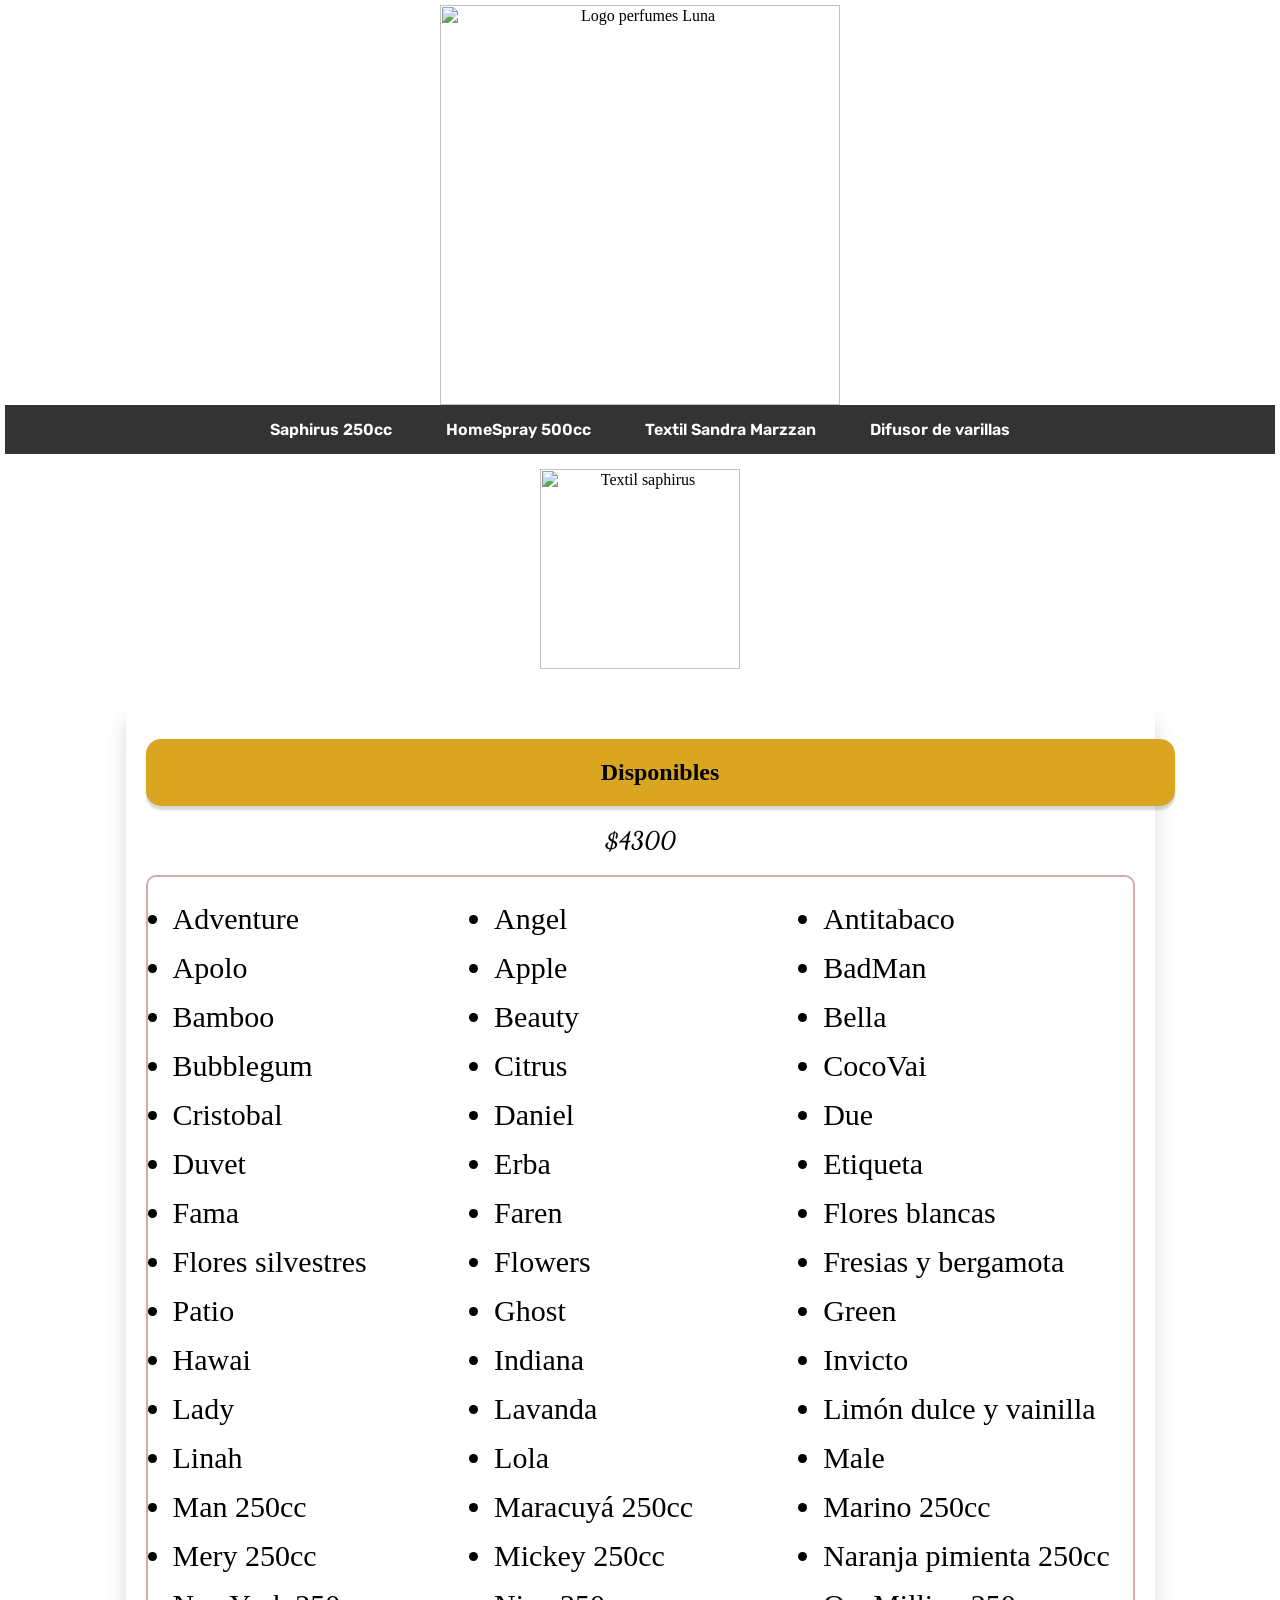
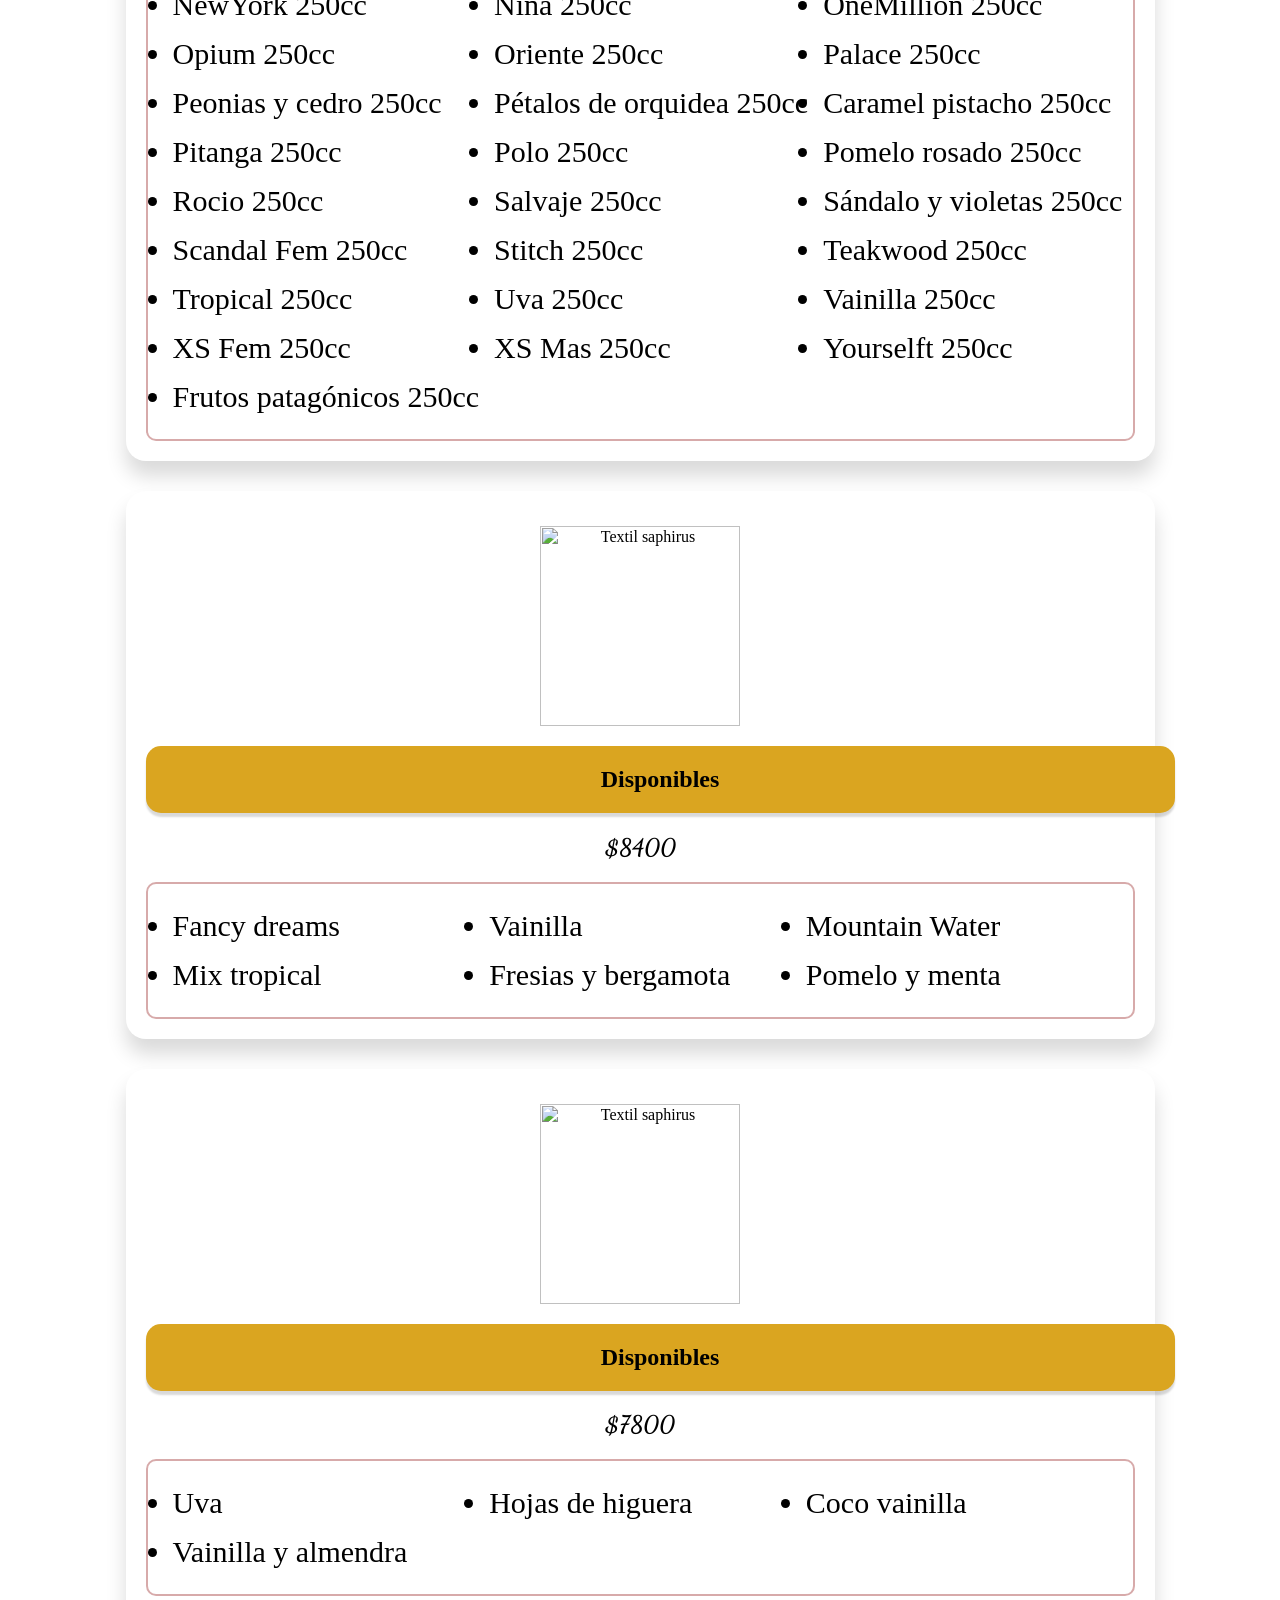
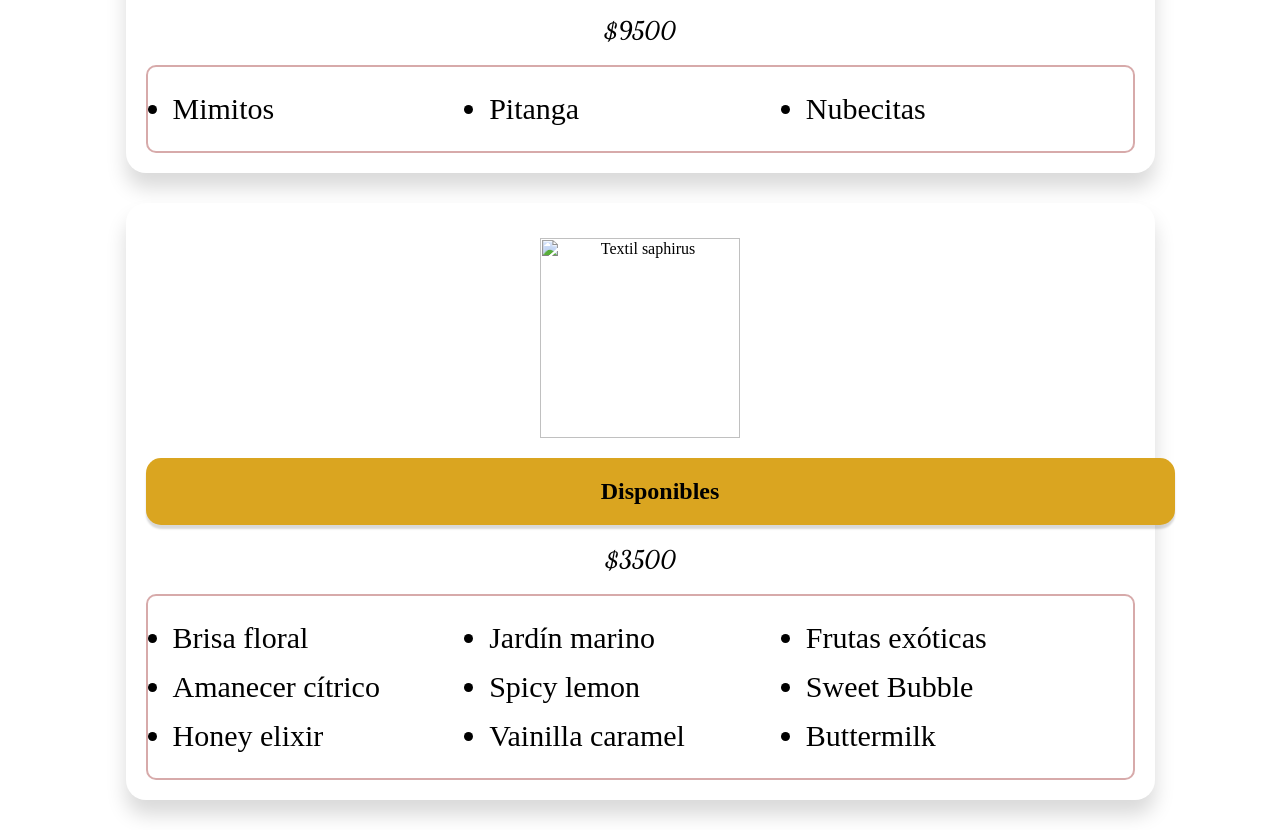
==== Perfumes.html @ bdc65df8 "Add files via upload" ====
<html lang="en">
<head>
<link rel="stylesheet" href="style2.css">
<meta charset="UTF-8">

<meta name="viewport" content="width=device-width, initial-scale=1.0">

<title>Perfumes Luna | Fragancias y productos para tu bienestar</title>

<!-- Google Fonts -->
<link rel="preconnect" href="https://fonts.googleapis.com">
<link rel="preconnect" href="https://fonts.gstatic.com" crossorigin>
<link href="https://fonts.googleapis.com/css2?family=Dancing+Script:wght@400..700&family=Montserrat:wght@400;500;600;700&display=swap" rel="stylesheet">

<link rel="preconnect" href="https://fonts.googleapis.com">
<link rel="preconnect" href="https://fonts.gstatic.com" crossorigin>
<link href="https://fonts.googleapis.com/css2?family=Dancing+Script:wght@400..700&family=Montserrat:ital,wght@0,100..900;1,100..900&family=Rubik:ital,wght@0,300..900;1,300..900&display=swap" rel="stylesheet">


    <img class=logo src="https://i.postimg.cc/MKbxB0SF/imagen-2026-09-07-192056503.png" alt="Logo perfumes Luna">

    
</head>

<body>

    
    <nav>

    <a href="#Saphirus 250cc">Saphirus 250cc</a>

    <a href="#HomeSpray 500cc">HomeSpray 500cc</a>

    <a href="#Sandra Marzzan">Textil Sandra Marzzan</a>

    <a href="#Difusor de varillas">Difusor de varillas</a>

    </nav>


<section id="Saphirus 250cc">
    <img class="Perfumes" src="https://aromatizarmayorista.com.ar/sistema/fotos/productos/00001401_00002290_G_17798904326a16f900eb7e2.png" alt="Textil saphirus">

        <div class="contenedor-productos">


    <h2>
        Disponibles
    </h2>

        <h1>$4300</h1>
    <ul>
        <li>Adventure</li>
        <li>Angel</li>
        <li>Antitabaco</li>
        <li>Apolo</li>        
        <li>Apple</li>
        <li>BadMan</li>
        <li>Bamboo</li>
        <li>Beauty</li>
        <li>Bella</li>
        <li>Bubblegum</li>
        <li>Citrus</li>
        <li>CocoVai</li>
        <li>Cristobal</li>
        <li>Daniel</li>
        <li>Due</li>
        <li>Duvet</li>
        <li>Erba</li>
        <li>Etiqueta</li>
        <li>Fama</li>
        <li>Faren</li>
        <li>Flores blancas</li>
        <li>Flores silvestres</li>
        <li>Flowers</li>
        <li>Fresias y bergamota</li>
        <li>Patio</li>
        <li>Ghost</li>
        <li>Green</li>
        <li>Hawai</li>
        <li>Indiana</li>
        <li>Invicto</li>
        <li>Lady</li>
        <li>Lavanda</li>
        <li>Limón dulce y vainilla</li>
        <li>Linah</li>
        <li>Lola</li>
        <li>Male</li>
        <li>Man 250cc</li>
        <li>Maracuyá 250cc</li>
        <li>Marino 250cc</li>
        <li>Mery 250cc</li>
        <li>Mickey 250cc</li>
        <li>Naranja pimienta 250cc</li>
        <li>NewYork 250cc</li>
        <li>Nina 250cc</li>
        <li>OneMillion 250cc</li>
        <li>Opium 250cc</li>
        <li>Oriente 250cc</li>
        <li>Palace 250cc</li>
        <li>Peonias y cedro 250cc</li>
        <li>Pétalos de orquidea 250cc</li>
        <li>Caramel pistacho 250cc</li>
        <li>Pitanga 250cc</li>
        <li>Polo 250cc</li>
        <li>Pomelo rosado 250cc</li>
        <li>Rocio 250cc</li>
        <li>Salvaje 250cc</li>
        <li>Sándalo y violetas 250cc</li>
        <li>Scandal Fem 250cc</li>
        <li>Stitch 250cc</li>
        <li>Teakwood 250cc</li>
        <li>Tropical 250cc</li>
        <li>Uva 250cc</li>
        <li>Vainilla 250cc</li>
        <li>XS Fem 250cc</li>
        <li>XS Mas 250cc</li>
        <li>Yourselft 250cc</li>
        <li>Frutos patagónicos 250cc</li>
        

    </ul>

      <a href="#Saphi">
        
    </a>
    </div>

</section>


<section id="HomeSpray 500cc">
    <div class="contenedor-productos">
    <img class="Perfumes" src="https://images-cdn.kyte.site/v0/b/kyte-7c484.appspot.com/o/oiVXrKCVzaRmfSj0CPTBAL2q0Iw1%2Fba02710a-9d26-48d4-91f3-3af984efc5c0.jpg?alt=media" alt="Textil saphirus">

    <h2>
        Disponibles
    </h2>

    <h1>$8400</h1>
    <ul>
        <li>Fancy dreams</li>
        <li>Vainilla</li>
        <li>Mountain Water</li>
        <li>Mix tropical</li>
        <li>Fresias y bergamota</li>
        <li>Pomelo y menta</li>
    </ul>
    </div>

</section>

<section id="Sandra Marzzan">
    <div class="contenedor-productos">
    <img class="Perfumes" src="https://http2.mlstatic.com/D_NQ_NP_872243-MLA89378355880_082025-O.webp" alt="Textil saphirus">

    <h2>
        Disponibles
    </h2>

    <h1>$7800</h1>
    <ul>
        <li>Uva</li>
        <li>Hojas de higuera</li>
        <li>Coco vainilla</li>
        <li>Vainilla y almendra</li>
    </ul>
        <h1>$9500</h1>
    <ul>
        <li>Mimitos</li>
        <li>Pitanga</li>
        <li>Nubecitas</li>
    </ul>
    </div>

</section>

<section id="Difusor de varillas">
    <div class="contenedor-productos">
    <img class="Perfumes" src="https://http2.mlstatic.com/D_Q_NP_2X_901903-MLA110865799302_052026-P.webp" alt="Textil saphirus">

    <h2>
        Disponibles
    </h2>

    <h1>$3500</h1>
    <ul>
        <li>Brisa floral</li>
        <li>Jardín marino</li>
        <li>Frutas exóticas</li>
        <li>Amanecer cítrico</li>
        <li>Spicy lemon</li>
        <li>Sweet Bubble</li>
        <li>Honey elixir</li>
        <li>Vainilla caramel</li>
        <li>Buttermilk</li>
    </ul>
    </div>

</section>
    
</body>
</html>
---- style2.css ----
.logo{
        display: block;
        margin: 0 auto;
        width: 400px;
        height: auto;
    }

    nav {
        background-color: #333;
        padding: 15px;
        text-align: center;
    }

    nav a {
        color: white;
        font-family: "rubik", sans-serif;
        text-decoration: none;
        margin: 25px;
        font-weight: 600;
    }


    img{
        display: block;
        margin: 15 auto;
        width: 200px;
        height: auto;
    }

    body {
    margin: 5;
    text-align: center;
}
li {
    white-space: nowrap;
}
.contenedor-productos {
    width: 989px;
    padding: 20px;
    background-color: white;
    border-radius: 20px;
    text-align: center;
    box-shadow: 0 15px 20px rgba(0,0,0,0.15);
    margin: 30px auto;
}

ul {
    
    font-size: 30px;
    margin: 20px 0 0 0;
    border: 2px solid rgba(206, 150, 150, 0.803);
    padding: 25px;
    border-radius: 10px;
    text-align: left;

    display: grid;
    grid-template-columns: repeat(3, 1fr);
    gap: 15px;
}

h2 {

    width: 100%;
    padding: 20px;
    background-color: goldenrod;
    border-radius: 15px;
    text-align: center;
    box-shadow: 0 4px 2px rgba(0,0,0,0.15);
}

h1 {
    font-family: "Dancing Script", cursive;
   
    text-align: center;
 
}
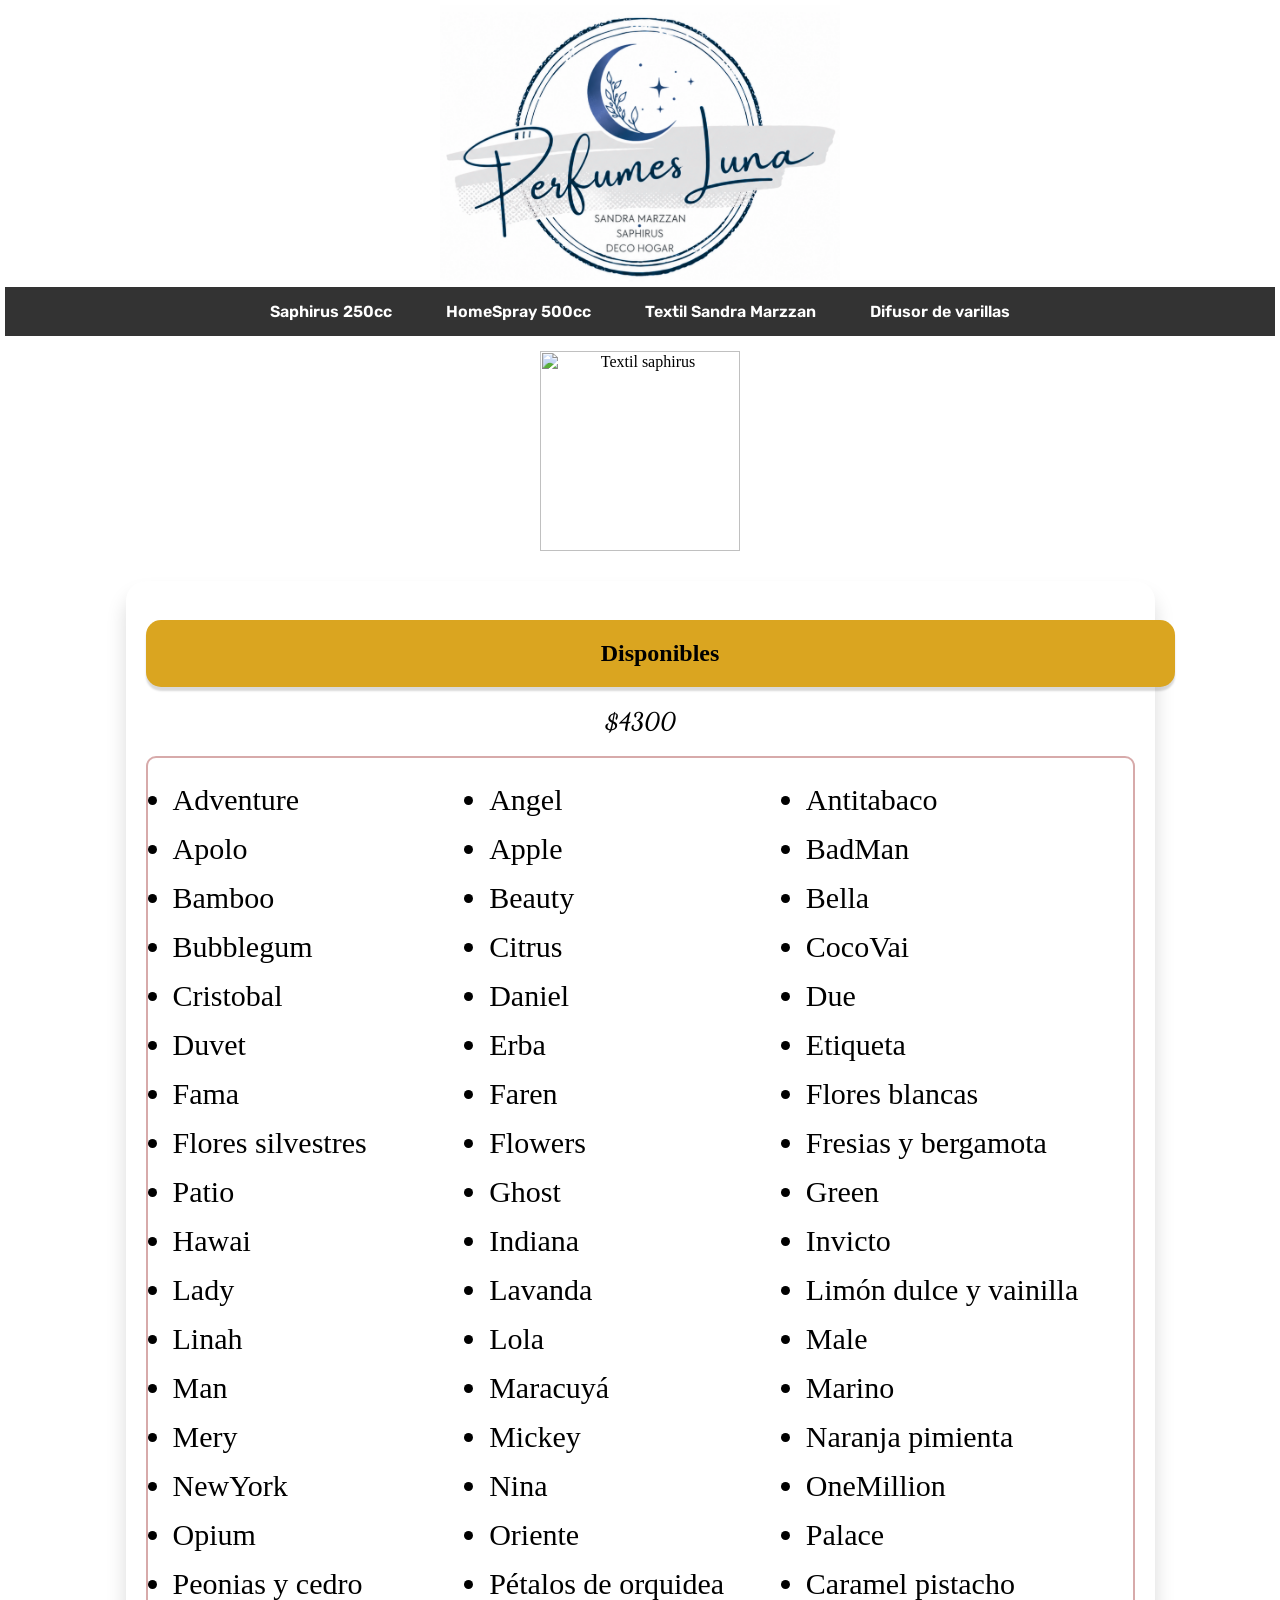
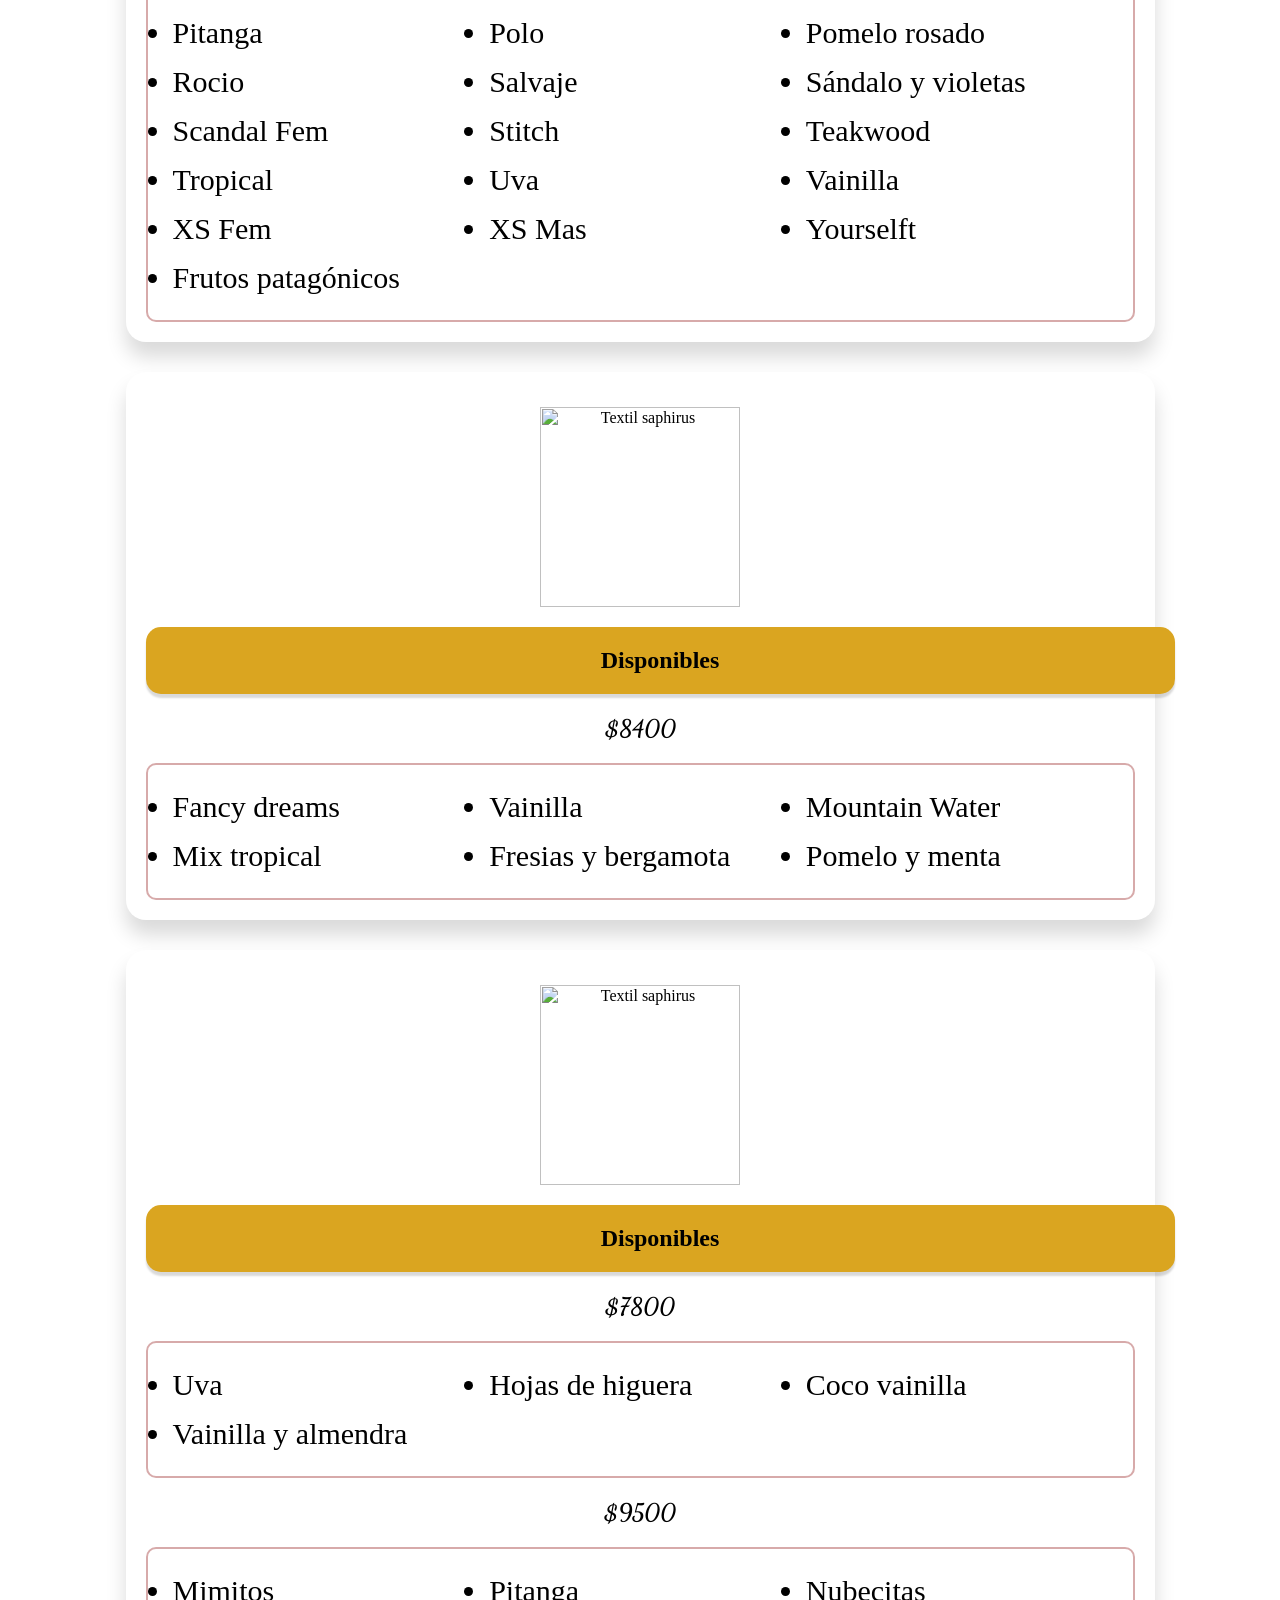
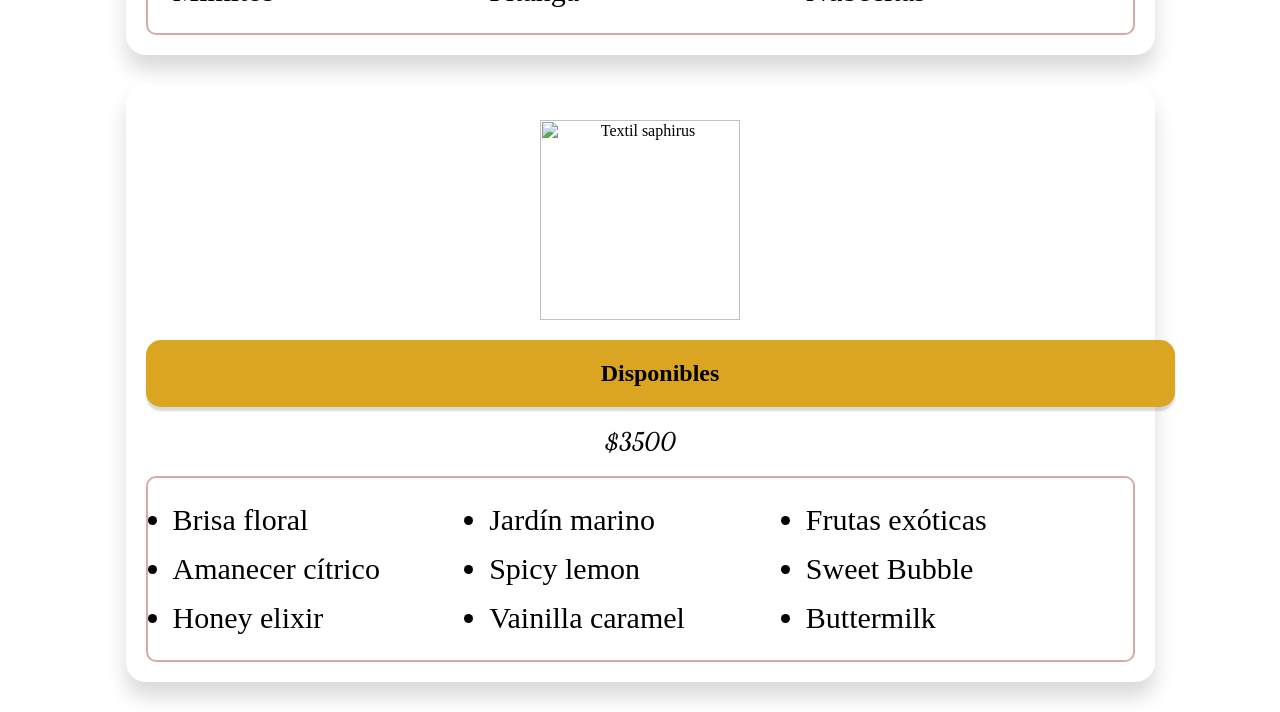
==== commit ae196211: "Add files via upload" ====
--- a/Perfumes.html
+++ b/Perfumes.html
@@ -17,7 +17,7 @@
 <link href="https://fonts.googleapis.com/css2?family=Dancing+Script:wght@400..700&family=Montserrat:ital,wght@0,100..900;1,100..900&family=Rubik:ital,wght@0,300..900;1,300..900&display=swap" rel="stylesheet">
 
 
-    <img class=logo src="https://i.postimg.cc/MKbxB0SF/imagen-2026-09-07-192056503.png" alt="Logo perfumes Luna">
+    <img class=logo src="Logo.png" alt="Logo perfumes Luna">
 
     
 </head>
@@ -86,37 +86,37 @@
         <li>Linah</li>
         <li>Lola</li>
         <li>Male</li>
-        <li>Man 250cc</li>
-        <li>Maracuyá 250cc</li>
-        <li>Marino 250cc</li>
-        <li>Mery 250cc</li>
-        <li>Mickey 250cc</li>
-        <li>Naranja pimienta 250cc</li>
-        <li>NewYork 250cc</li>
-        <li>Nina 250cc</li>
-        <li>OneMillion 250cc</li>
-        <li>Opium 250cc</li>
-        <li>Oriente 250cc</li>
-        <li>Palace 250cc</li>
-        <li>Peonias y cedro 250cc</li>
-        <li>Pétalos de orquidea 250cc</li>
-        <li>Caramel pistacho 250cc</li>
-        <li>Pitanga 250cc</li>
-        <li>Polo 250cc</li>
-        <li>Pomelo rosado 250cc</li>
-        <li>Rocio 250cc</li>
-        <li>Salvaje 250cc</li>
-        <li>Sándalo y violetas 250cc</li>
-        <li>Scandal Fem 250cc</li>
-        <li>Stitch 250cc</li>
-        <li>Teakwood 250cc</li>
-        <li>Tropical 250cc</li>
-        <li>Uva 250cc</li>
-        <li>Vainilla 250cc</li>
-        <li>XS Fem 250cc</li>
-        <li>XS Mas 250cc</li>
-        <li>Yourselft 250cc</li>
-        <li>Frutos patagónicos 250cc</li>
+        <li>Man</li>
+        <li>Maracuyá</li>
+        <li>Marino</li>
+        <li>Mery</li>
+        <li>Mickey</li>
+        <li>Naranja pimienta</li>
+        <li>NewYork</li>
+        <li>Nina</li>
+        <li>OneMillion</li>
+        <li>Opium</li>
+        <li>Oriente</li>
+        <li>Palace</li>
+        <li>Peonias y cedro</li>
+        <li>Pétalos de orquidea</li>
+        <li>Caramel pistacho</li>
+        <li>Pitanga</li>
+        <li>Polo</li>
+        <li>Pomelo rosado</li>
+        <li>Rocio</li>
+        <li>Salvaje</li>
+        <li>Sándalo y violetas</li>
+        <li>Scandal Fem</li>
+        <li>Stitch</li>
+        <li>Teakwood</li>
+        <li>Tropical</li>
+        <li>Uva</li>
+        <li>Vainilla</li>
+        <li>XS Fem</li>
+        <li>XS Mas</li>
+        <li>Yourselft</li>
+        <li>Frutos patagónicos</li>
         
 
     </ul>
--- a/style2.css
+++ b/style2.css
@@ -74,3 +74,4 @@
     text-align: center;
  
 }
+
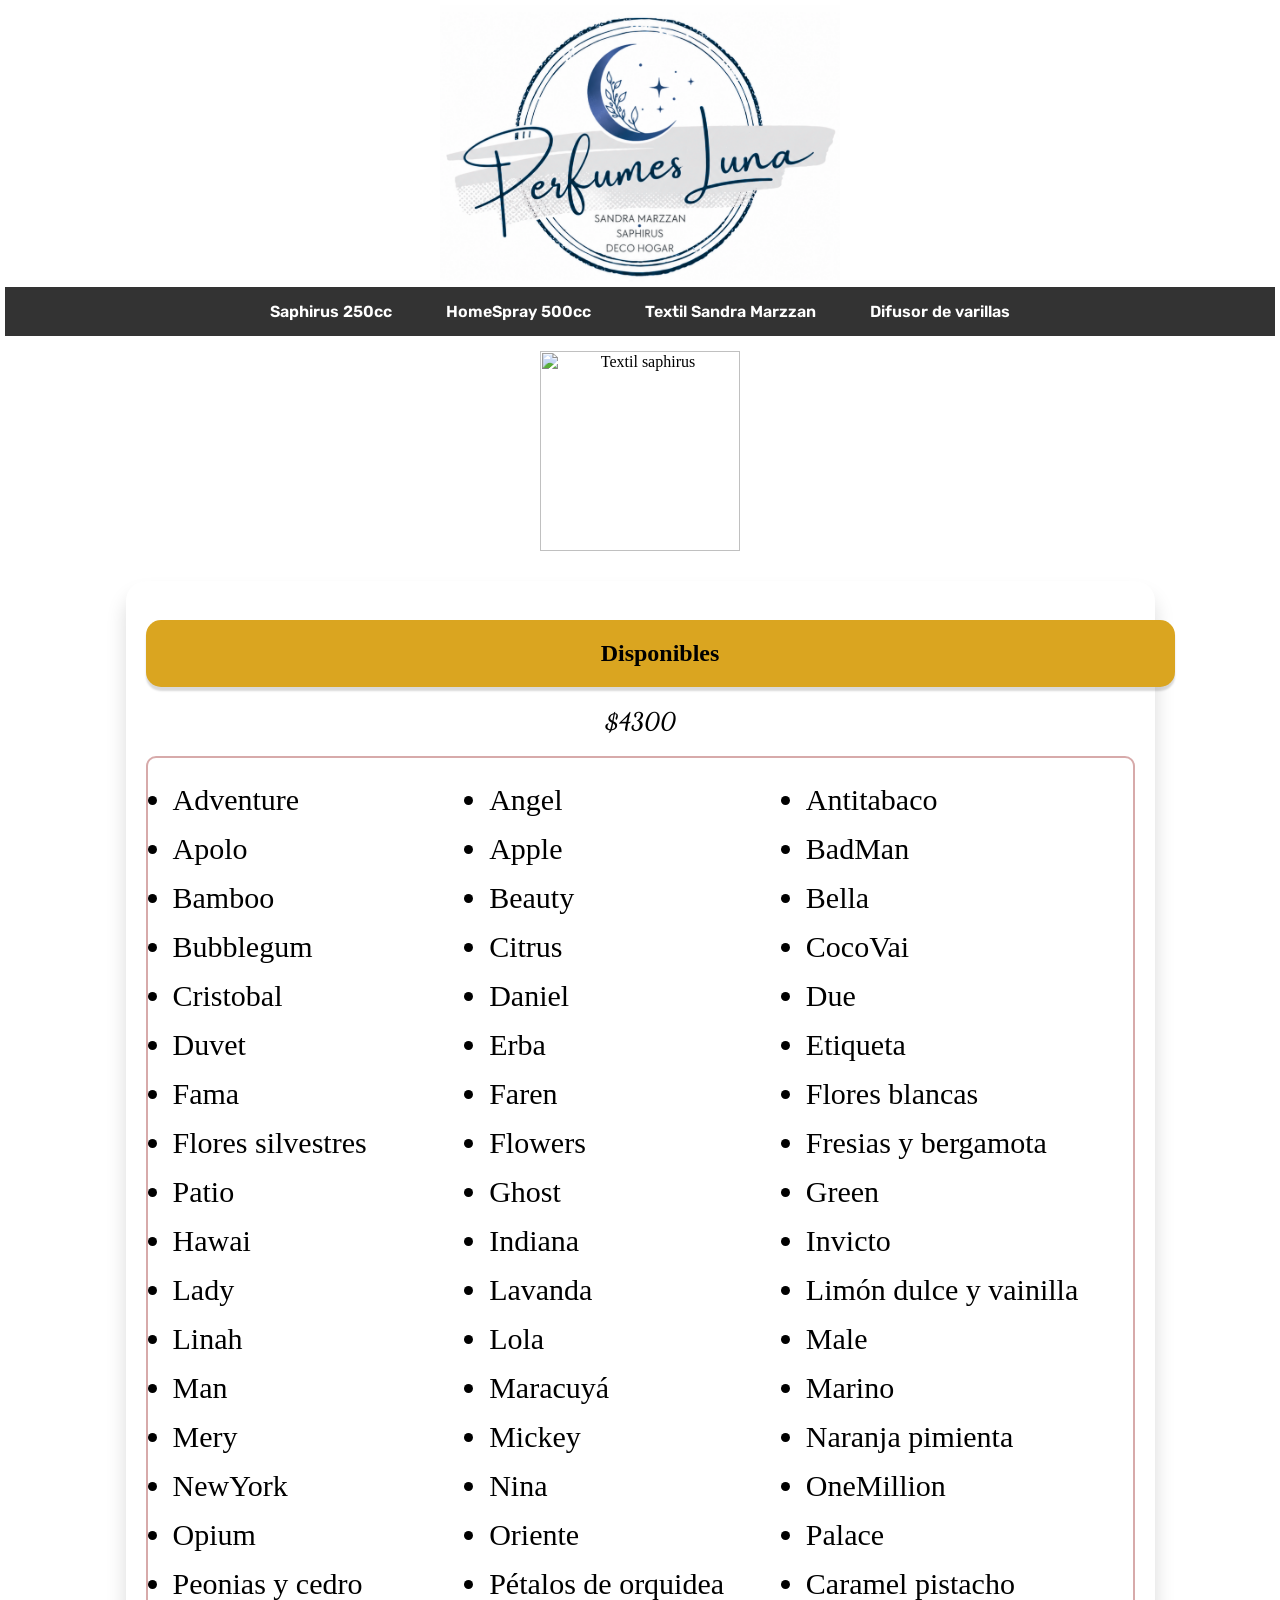
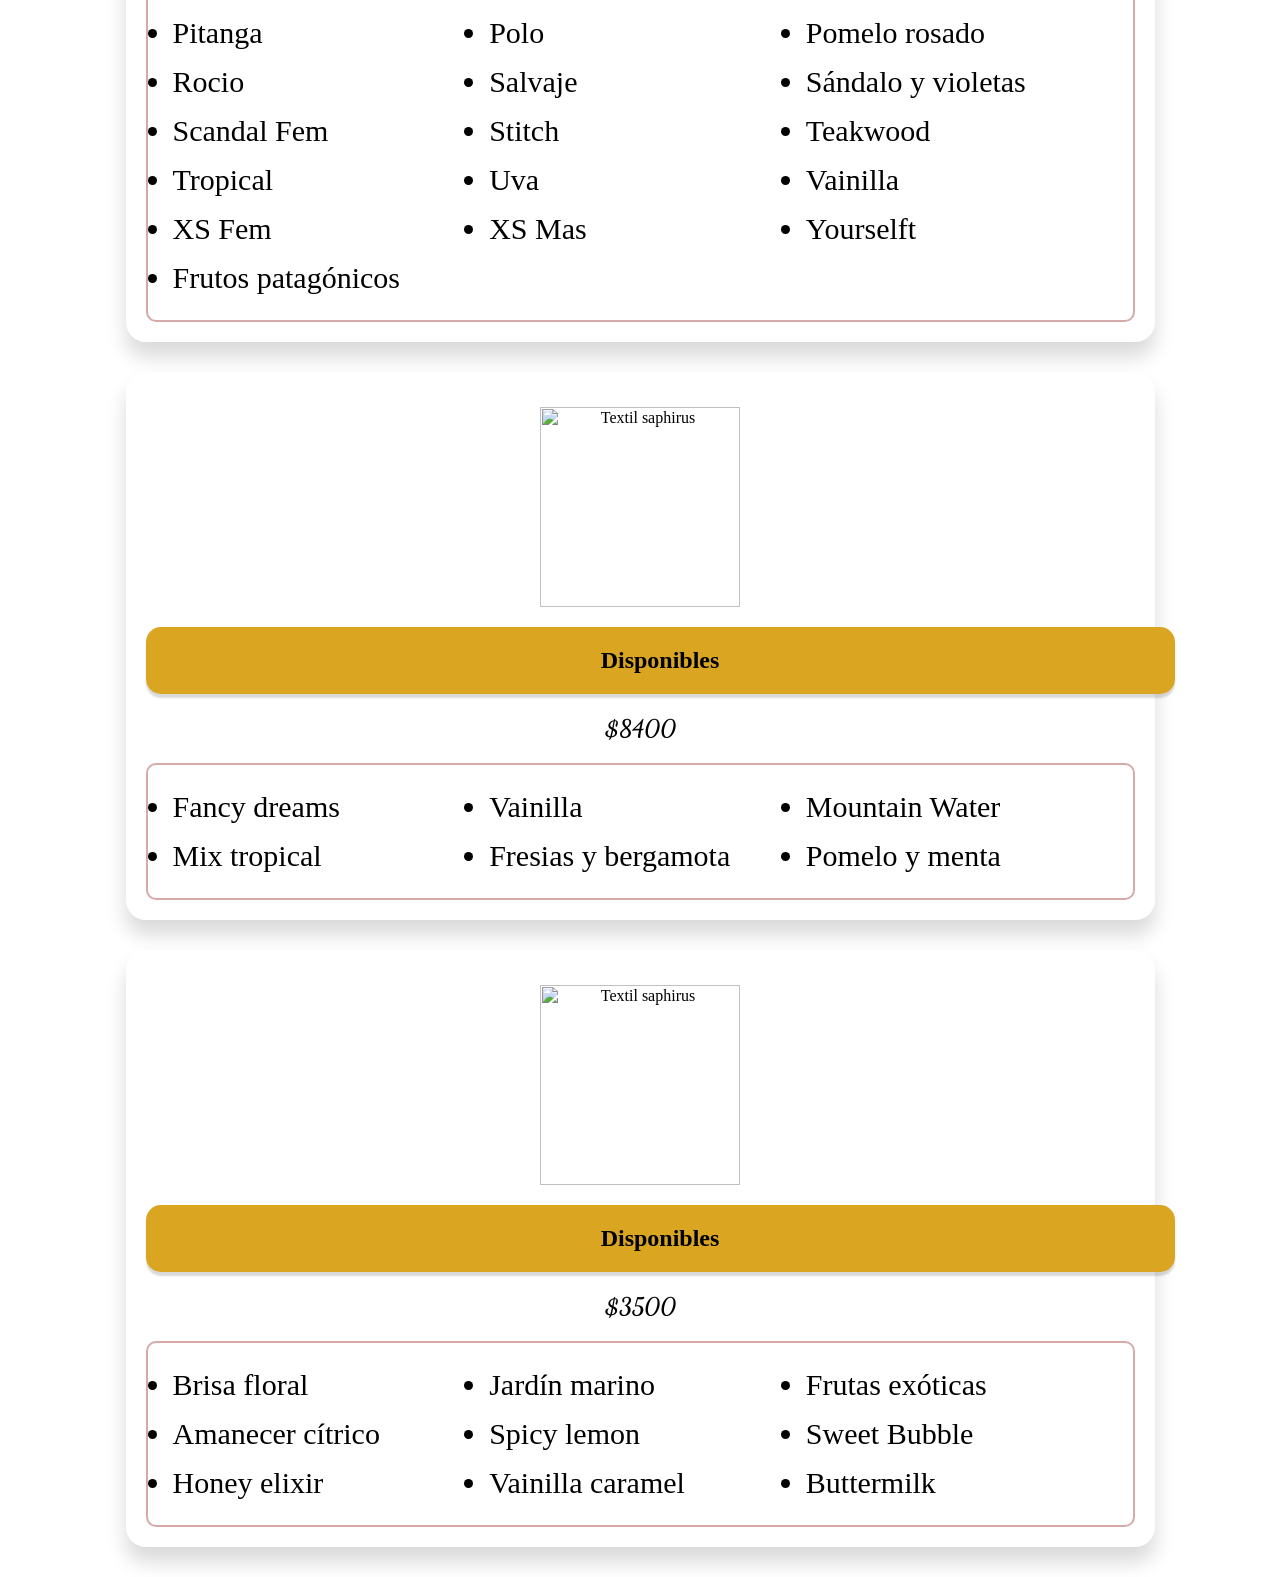
==== commit e5c9b1ce: "Add files via upload" ====
--- a/Perfumes.html
+++ b/Perfumes.html
@@ -2,6 +2,7 @@
 <head>
 <link rel="stylesheet" href="style2.css">
 <meta charset="UTF-8">
+ <link rel="icon" type="image/png" href="logoweb.png">
 
 <meta name="viewport" content="width=device-width, initial-scale=1.0">
 
@@ -18,6 +19,8 @@
 
 
     <img class=logo src="Logo.png" alt="Logo perfumes Luna">
+
+    
 
     
 </head>
@@ -150,28 +153,6 @@
 
 </section>
 
-<section id="Sandra Marzzan">
-    <div class="contenedor-productos">
-    <img class="Perfumes" src="https://http2.mlstatic.com/D_NQ_NP_872243-MLA89378355880_082025-O.webp" alt="Textil saphirus">
-
-    <h2>
-        Disponibles
-    </h2>
-
-    <h1>$7800</h1>
-    <ul>
-        <li>Uva</li>
-        <li>Hojas de higuera</li>
-        <li>Coco vainilla</li>
-        <li>Vainilla y almendra</li>
-    </ul>
-        <h1>$9500</h1>
-    <ul>
-        <li>Mimitos</li>
-        <li>Pitanga</li>
-        <li>Nubecitas</li>
-    </ul>
-    </div>
 
 </section>
 
--- a/style2.css
+++ b/style2.css
@@ -75,3 +75,17 @@
  
 }
 
+.contenedor-SandraM {
+        font-family: "Dancing Script", cursive;
+        font-size: 70px;
+        margin-top: 10px;
+    }
+
+    nav h1 {
+    background-color: #333;
+    padding: 2px;
+    text-align: center;
+    color: white;
+    font-size: 50px;
+}
+
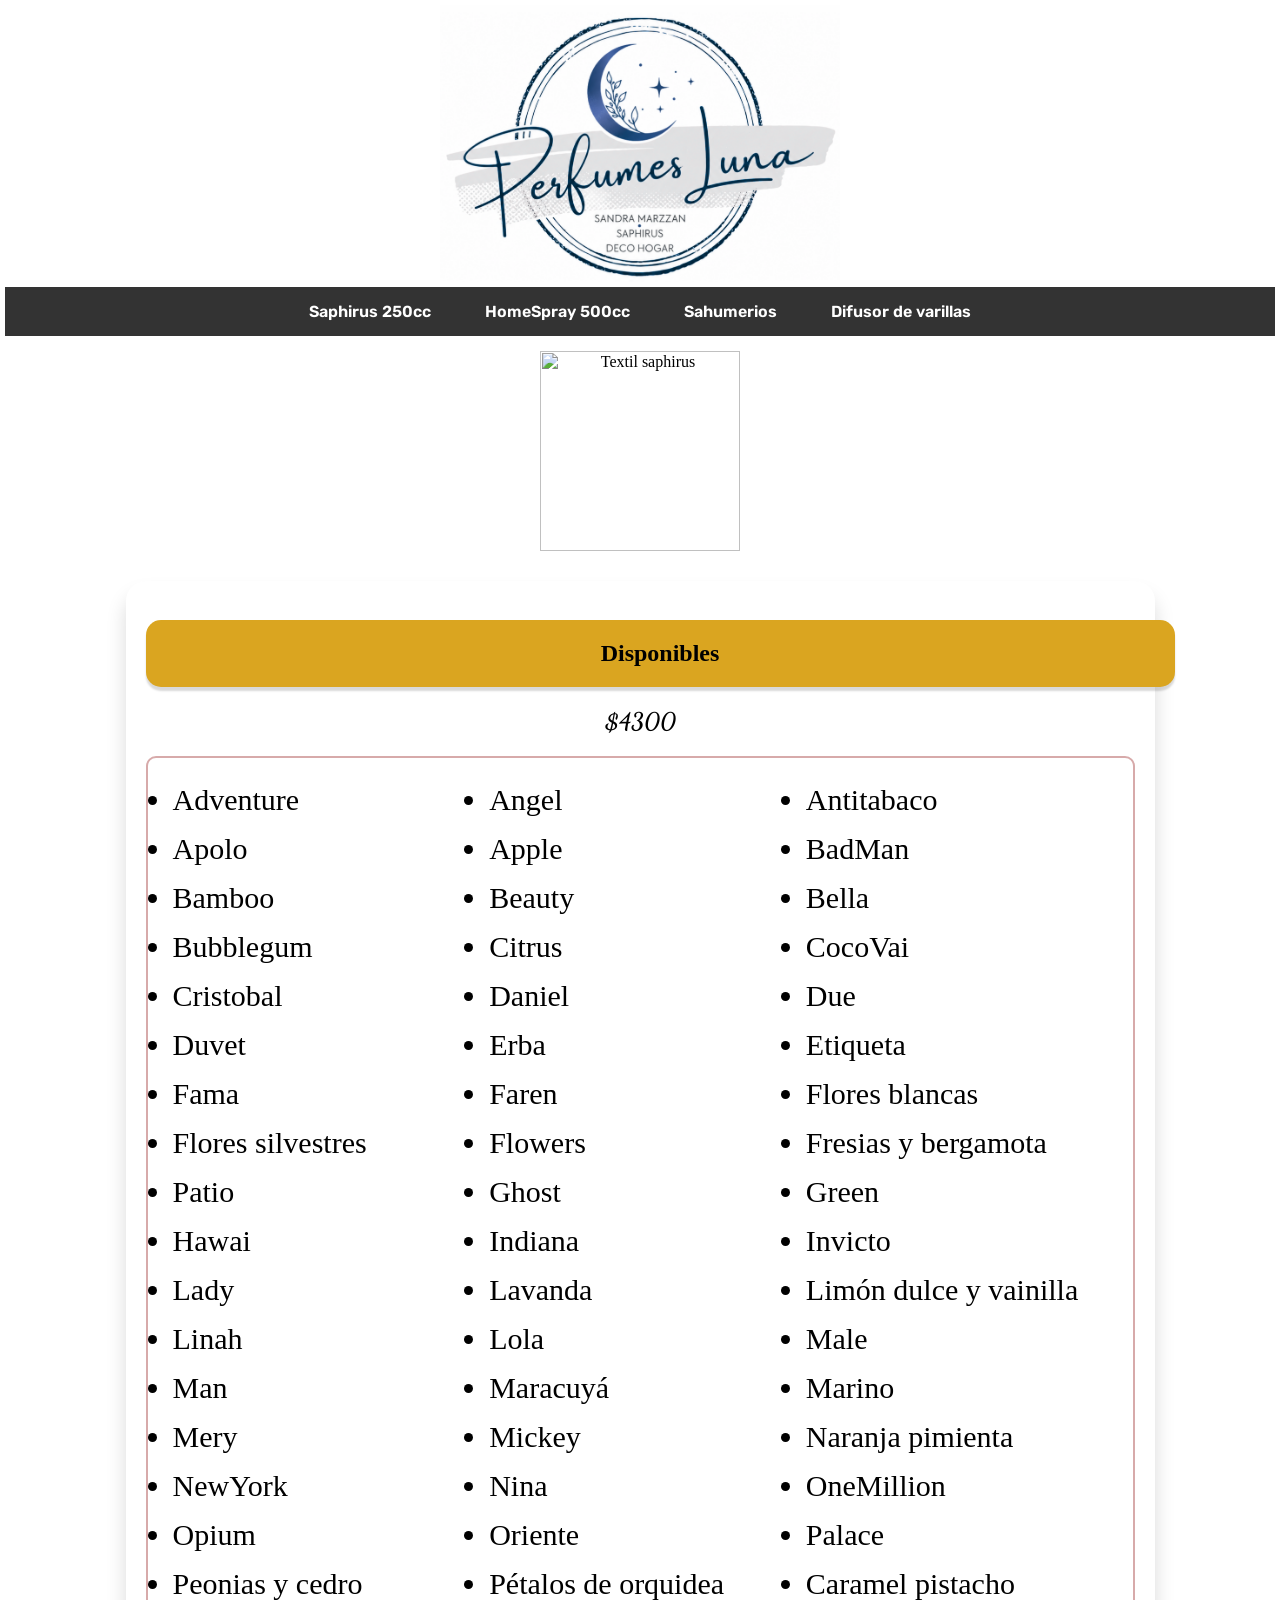
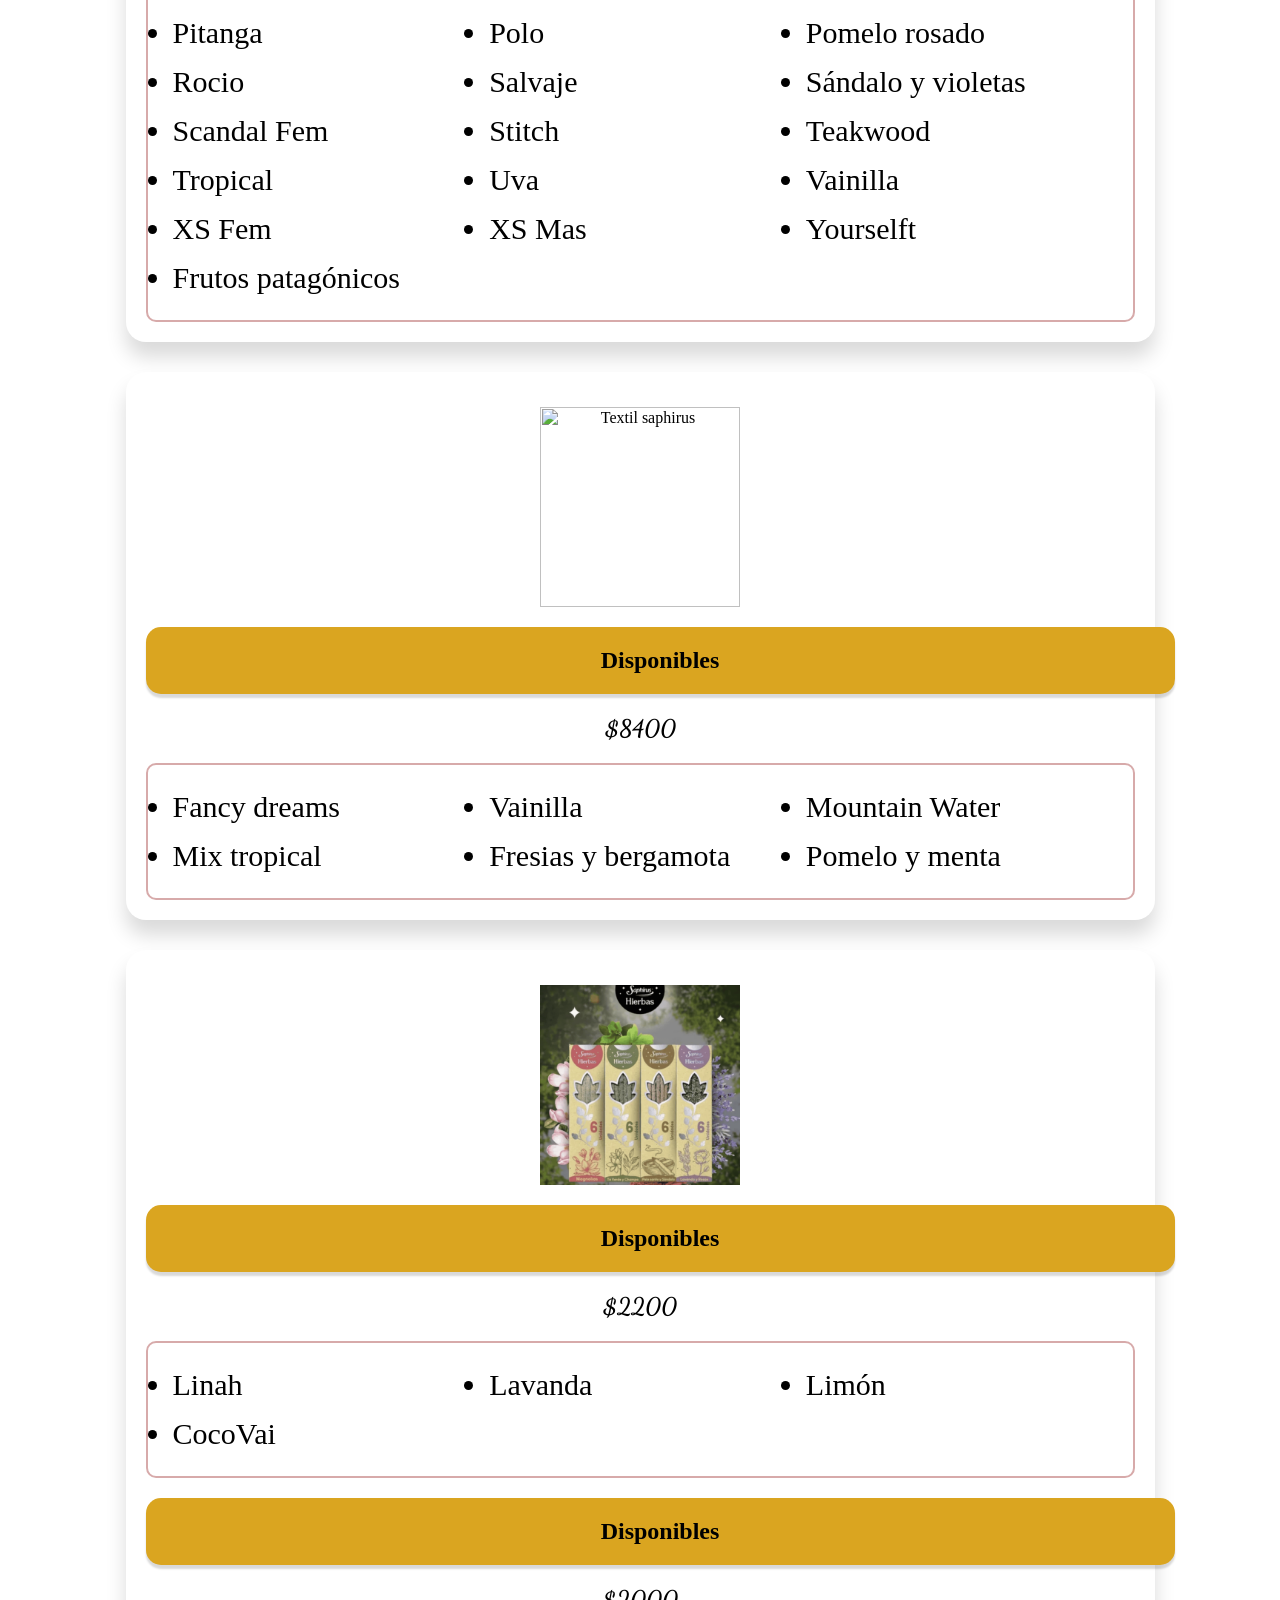
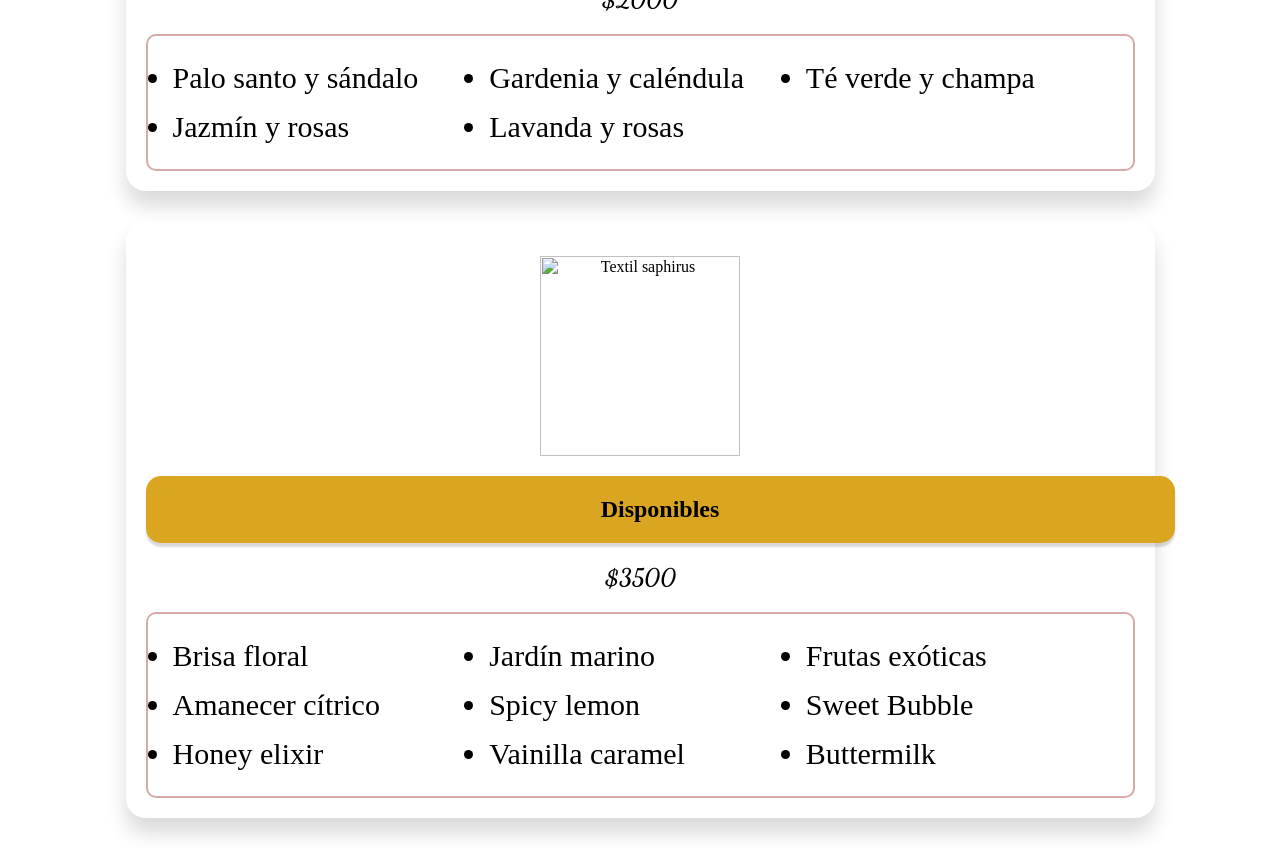
==== commit 4c613e59: "Add files via upload" ====
--- a/Perfumes.html
+++ b/Perfumes.html
@@ -34,7 +34,7 @@
 
     <a href="#HomeSpray 500cc">HomeSpray 500cc</a>
 
-    <a href="#Sandra Marzzan">Textil Sandra Marzzan</a>
+    <a href="#SahumeriosSaphi">Sahumerios</a>
 
     <a href="#Difusor de varillas">Difusor de varillas</a>
 
@@ -154,6 +154,36 @@
 </section>
 
 
+<section id="SahumeriosSaphi">
+    <div class="contenedor-productos">
+    <img class="Perfumes" src="sahumerios saphi.png" alt="Textil saphirus">
+
+    <h2>
+        Disponibles
+    </h2>
+
+    <h1>$2200</h1>
+    <ul>
+        <li>Linah</li>
+        <li>Lavanda</li>
+        <li>Limón</li>
+        <li>CocoVai</li>
+    </ul>
+
+        <h2>
+        Disponibles
+        </h2>
+
+    <h1>$2000</h1>
+    <ul>
+        <li>Palo santo y sándalo</li>
+        <li>Gardenia y caléndula</li>
+        <li>Té verde y champa</li>
+        <li>Jazmín y rosas</li>
+        <li>Lavanda y rosas</li>
+    </ul>
+    </div>
+
 </section>
 
 <section id="Difusor de varillas">
--- a/style2.css
+++ b/style2.css
@@ -82,10 +82,12 @@
     }
 
     nav h1 {
-    background-color: #333;
-    padding: 2px;
-    text-align: center;
-    color: white;
-    font-size: 50px;
-}
+        background-color: #333;
+        padding: 8px;
+        font-size: 50px;
+        text-align: center;
+        color: goldenrod;
+        text-decoration: none;
+        margin: 0px;
+    }
 
